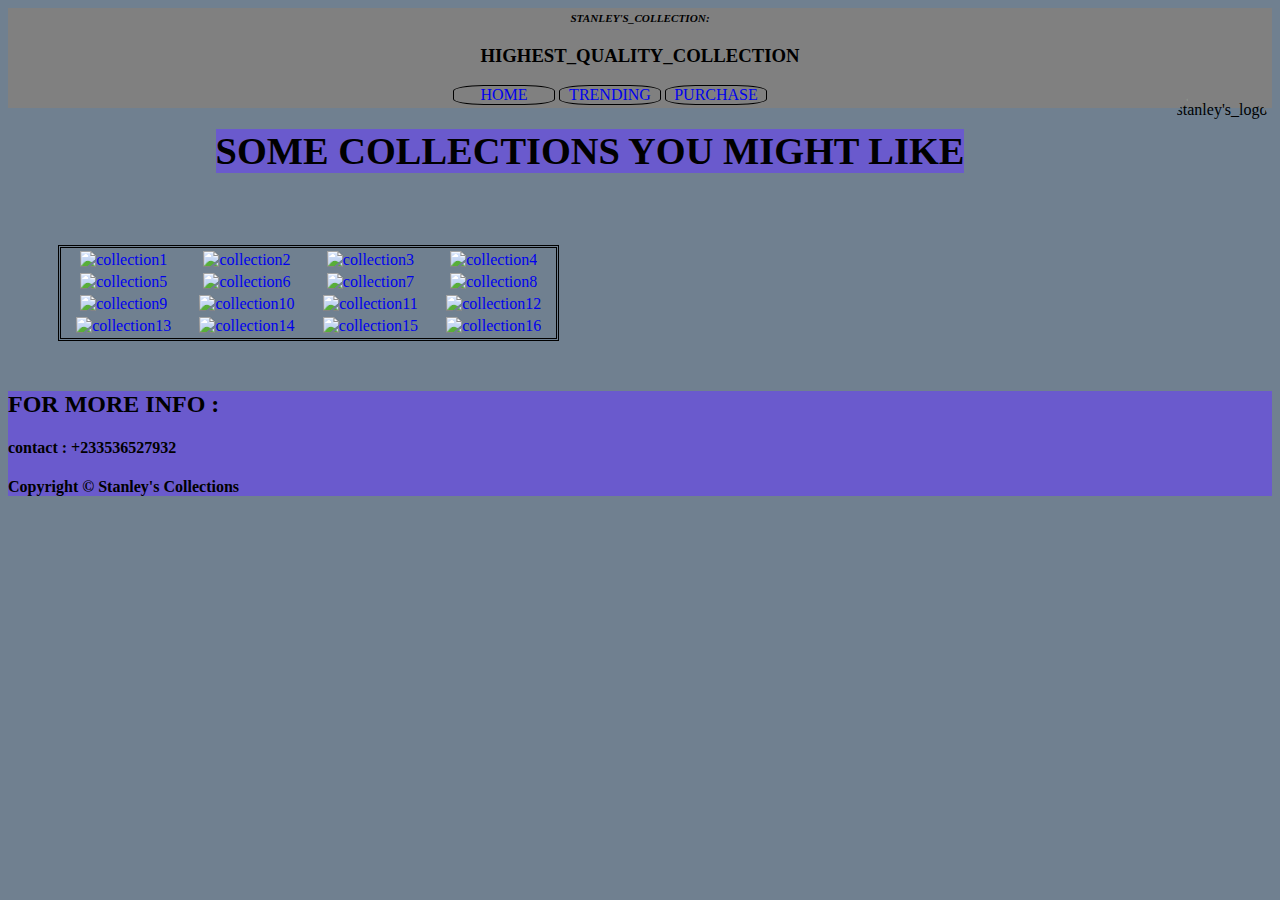
==== trending.html @ d7858db1 "first collections" ====
<!DOCTYPE html>
<html lang="en">
    <head>
        <meta charset="UTF-8">
        <meta name="viewport" content="width= device-width , initial-scale=1.0">
        <meta name="keywords" content="collection , stanley , clothes , fashion">
        <meta name="description" content="stanley's fashion at affordable prices">
        <meta name="author" content="Stanley's Collection">
        <title>TRENDING</title>
        <style>
            .logo:hover{
                animation-name: zoom ;
                animation-duration: 5s ;
            }
            @keyframes zoom{
                50%{transform: scale(1.5 , 1.5)}
            }
            li:hover{
                background-color: blue;
            }
            li:active{
                background-color: white;
            }
            li{
                list-style-type: none ;
                display: inline-block ;
                width: 100px ;
                border: 1px solid black ;
                text-align : center ;
                border-radius: 30% ;
            }
            a{
                text-decoration: none ;
            }
            img{
                width: 80% ;
            }
            td{
                width: 20% ;
            }
            table{
                text-align: center ; 
                border: double ; 
                margin: 50px;
            }
            header{
                height: 100px ;
                background-color: grey ; 
                text-align: center ;
            }
            footer{
                background-color: slateblue;
                display: block ;
            }
            @media screen and (max-width: 600px){
                header{
                    height: 100px ;
                }
                .divheader{
                    margin-top: 5px ;
                }
                li{
                    height: 20px;
                    text-align: center; 
                    border: 2px solid black ;
                }
                i{
                    float: left;
                    display: inline;
                }
                h3{
                    float: left;
                }
                .logo{
                    margin-top: -20px;
                }
                table{
                    margin: 5px ;
                }
                .h2footer{
                    text-align: center ;
                }
                .divfooter{
                    text-align: left;
                }
                .divfooter h4{
                    font-size: 1.2em ;
                }
            }
        </style>

    </head>
    <body style="background-color: slategray">
        <header>
            <h4 style="font-size: 0.7em ; display: inline"><i>STANLEY'S_COLLECTION:</i><br><h3>HIGHEST_QUALITY_COLLECTION</h3></h4>
            <img class="logo" src="stanley/IMG-20241128-WA0019.jpg" alt="stanley's_logo" style="float:right ; width: 100px ; height: 100px ; border-radius: 100%">
            <div class="divheader">
                <ul>
                    <li><a href="index.html" class="">HOME</a></li>
                    <li><a href="trending.html">TRENDING</a></li>
                    <li><a href="purchase.html">PURCHASE</a></li>
                </ul>
            </div>
        </header>
        <main style="background-color: slategrey ; text-align: center">
            <h1 style="display: inline-block ; background-color: slateblue"><big>SOME COLLECTIONS YOU MIGHT LIKE</big></h1>
            <table >
                <tr>
                    <td><a href="stanley/IMG-20241128-WA0000.jpg" target="_blank" title="collection1"><img src="stanley/IMG-20241128-WA0000.jpg" alt="collection1"></a></td>
                    <td><a href="stanley/IMG-20241128-WA0001.jpg" target="_blank" title="collection2"><img src="stanley/IMG-20241128-WA0001.jpg" alt="collection2"></a></td>
                    <td><a href="stanley/IMG-20241128-WA0002.jpg" target="_blank" title="collection3"><img src="stanley/IMG-20241128-WA0002.jpg" alt="collection3"></a></td>
                    <td><a href="stanley/IMG-20241128-WA0003.jpg" target="_blank" title="collection4"><img src="stanley/IMG-20241128-WA0003.jpg" alt="collection4"></a></td>
                </tr>
                <tr>
                    <td><a href="stanley/IMG-20241128-WA0004.jpg" target="_blank" title="collection5"><img src="stanley/IMG-20241128-WA0004.jpg" alt="collection5"></a></td>
                    <td><a href="stanley/IMG-20241128-WA0005.jpg" target="_blank" title="collection6"><img src="stanley/IMG-20241128-WA0005.jpg" alt="collection6"></a></td>
                    <td><a href="stanley/IMG-20241128-WA0006.jpg" target="_blank" title="collection7"><img src="stanley/IMG-20241128-WA0006.jpg" alt="collection7"></a></td>
                    <td><a href="stanley/IMG-20241128-WA0007.jpg" target="_blank" title="collection8"><img src="stanley/IMG-20241128-WA0007.jpg" alt="collection8"></a></td>
                </tr>
                <tr>
                    <td><a href="stanley/IMG-20241128-WA0008.jpg" target="_blank" title="collection9"><img src="stanley/IMG-20241128-WA0008.jpg" alt="collection9"></a></td>
                    <td><a href="stanley/IMG-20241128-WA0009.jpg" target="_blank" title="collection10"><img src="stanley/IMG-20241128-WA0009.jpg" alt="collection10"></a></td>
                    <td><a href="stanley/IMG-20241128-WA0010.jpg" target="_blank" title="collection11"><img src="stanley/IMG-20241128-WA0010.jpg" alt="collection11"></a></td>
                    <td><a href="stanley/IMG-20241128-WA0011.jpg" target="_blank" title="collection12"><img src="stanley/IMG-20241128-WA0011.jpg" alt="collection12"></a></td>
                </tr>
                <tr>
                    <td><a href="stanley/IMG-20241128-WA0012.jpg" target="_blank" title="collection13"><img src="stanley/IMG-20241128-WA0012.jpg" alt="collection13"></a></td>
                    <td><a href="stanley/IMG-20241128-WA0013.jpg" target="_blank" title="collection14"><img src="stanley/IMG-20241128-WA0013.jpg" alt="collection14"></a></td>
                    <td><a href="stanley/IMG-20241128-WA0017.jpg" target="_blank" title="collection15"><img src="stanley/IMG-20241128-WA0017.jpg" alt="collection15"></a></td>
                    <td><a href="stanley/IMG-20241128-WA0018.jpg" target="_blank" title="collection16"><img src="stanley/IMG-20241128-WA0018.jpg" alt="collection16"></a></td>
                </tr>
               
            </table>
        </main>

        <footer>
        
            <h2 class="h2footer">FOR MORE INFO :</h2>
            <div class="divfooter">
                <h4>contact : +233536527932</h4>
                <h4>Copyright &copy; Stanley's Collections</h4>
            </div>
        
        </footer>
    </body>
</html>
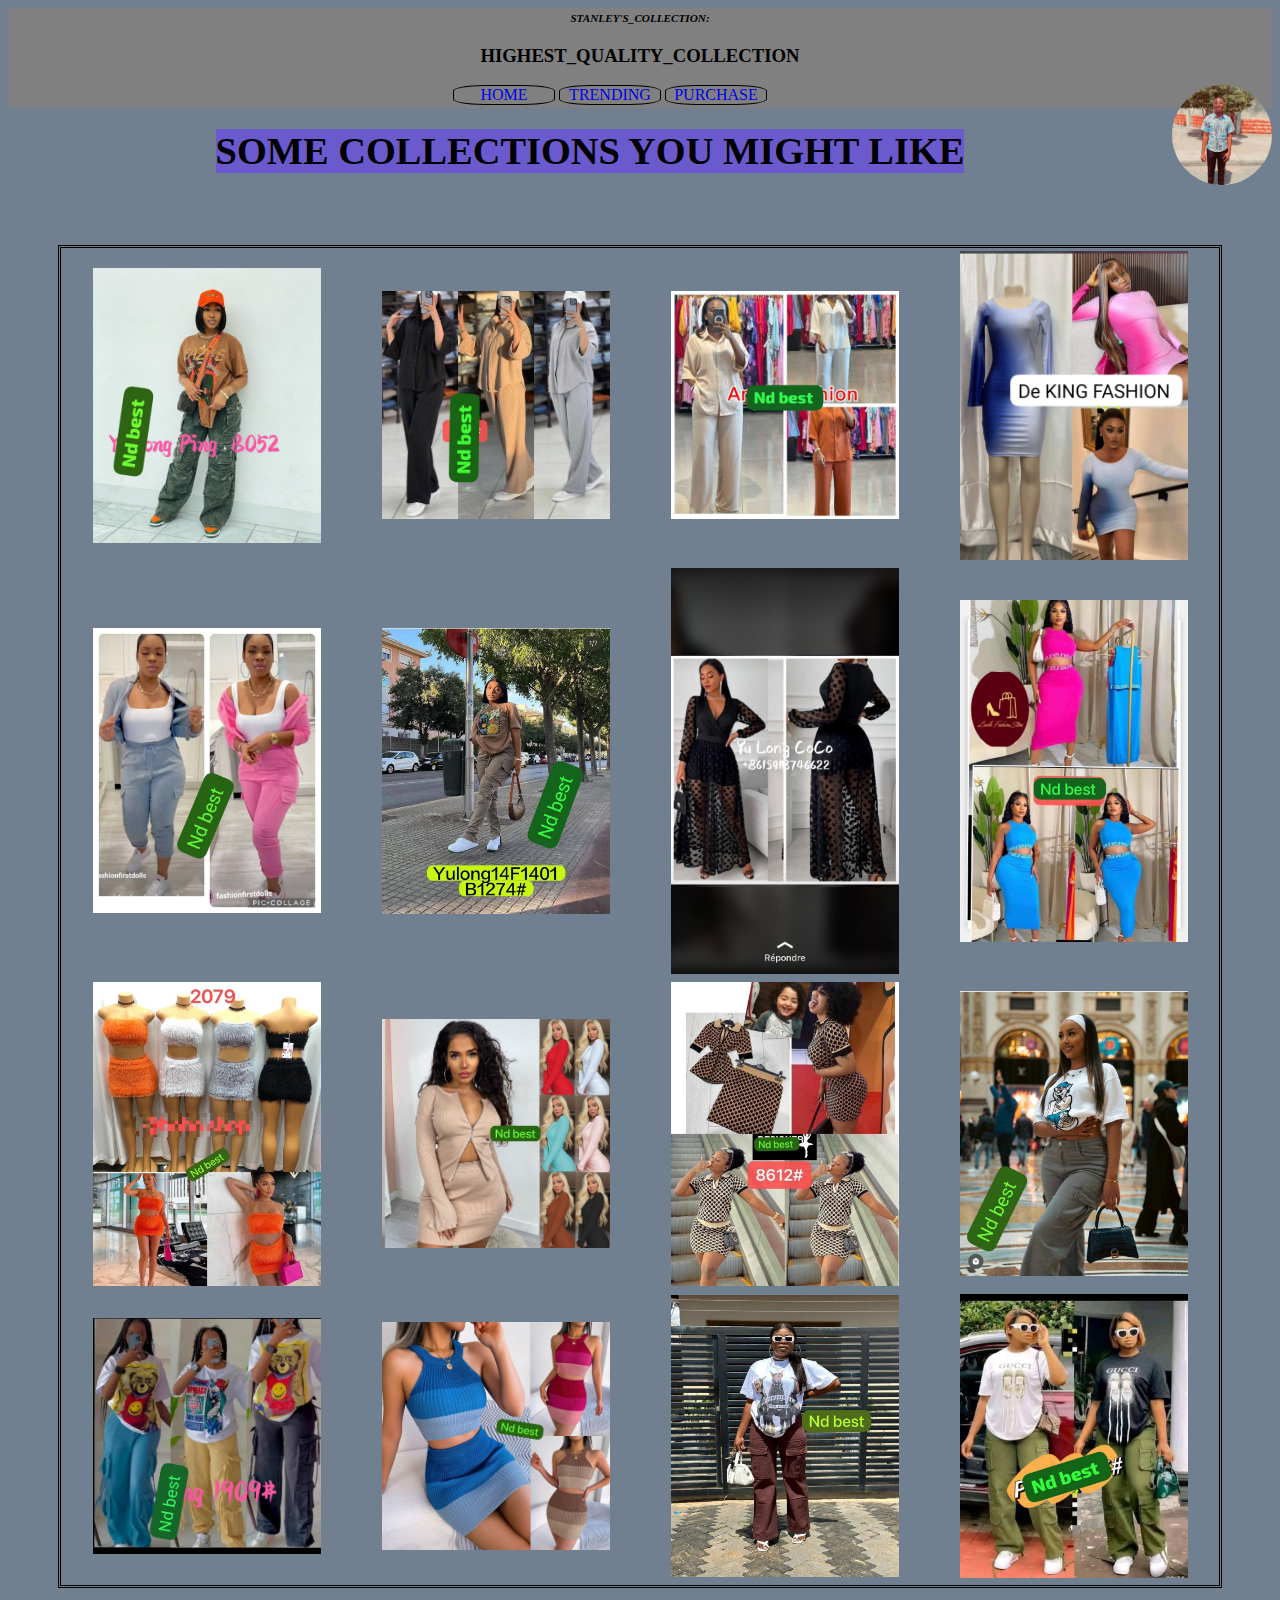
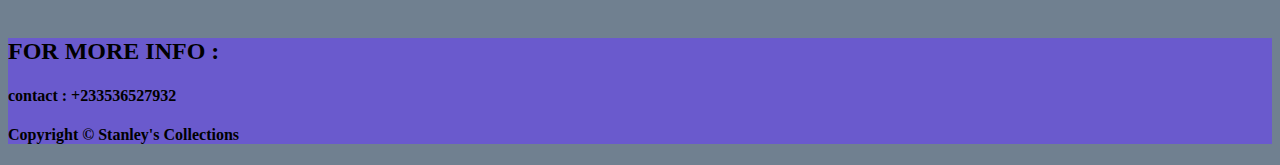
==== commit 3d2f06d4: "Stanley's Collection" ====
--- a/trending.html
+++ b/trending.html
@@ -52,7 +52,7 @@
                 background-color: slateblue;
                 display: block ;
             }
-            @media screen and (max-width: 600px){
+            @media screen and (max-width: 500px){
                 header{
                     height: 100px ;
                 }
